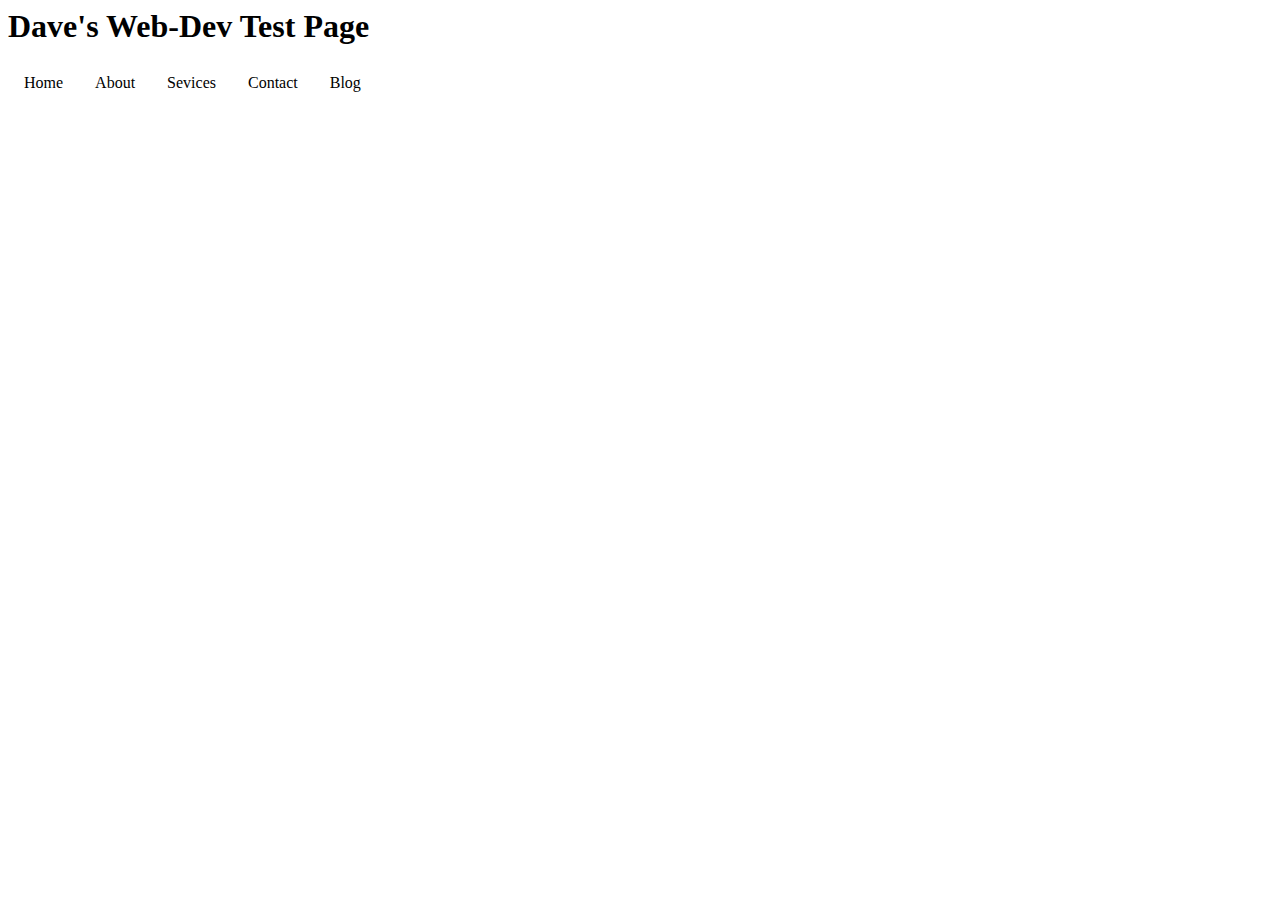
==== index.html @ ec2c6bcc "Titles" ====
<DOCTYPE html>

<html>
	<head>
		<title>Dave's Web-Dev Test Page</title>
		<link rel="stylesheet" type="text/css" href="/css/main.css">
	</head>
	<body>
		<h1>Dave's Web-Dev Test Page</h1>
		<ul>
			<li><a href="#">Home</a></li>
			<li><a href="#">About</a></li>
			<li><a href="#">Sevices</a></li>
			<li><a href="#">Contact</a></li>
			<li><a href="#">Blog</a></li>
		</ul>
	</body>
</html>
---- css/main.css ----
ul {
    list-style-type: none;
    margin: 0;
    padding: 0;
    background-color: #f1f1f1;
}

li {float: left;}

li a {
	display: block;
	color: #000;
	padding: 8px 16px;
	text-decoration: none;
 }

 li a:hover {
 	background-color: #555;
 	color: white;
 }
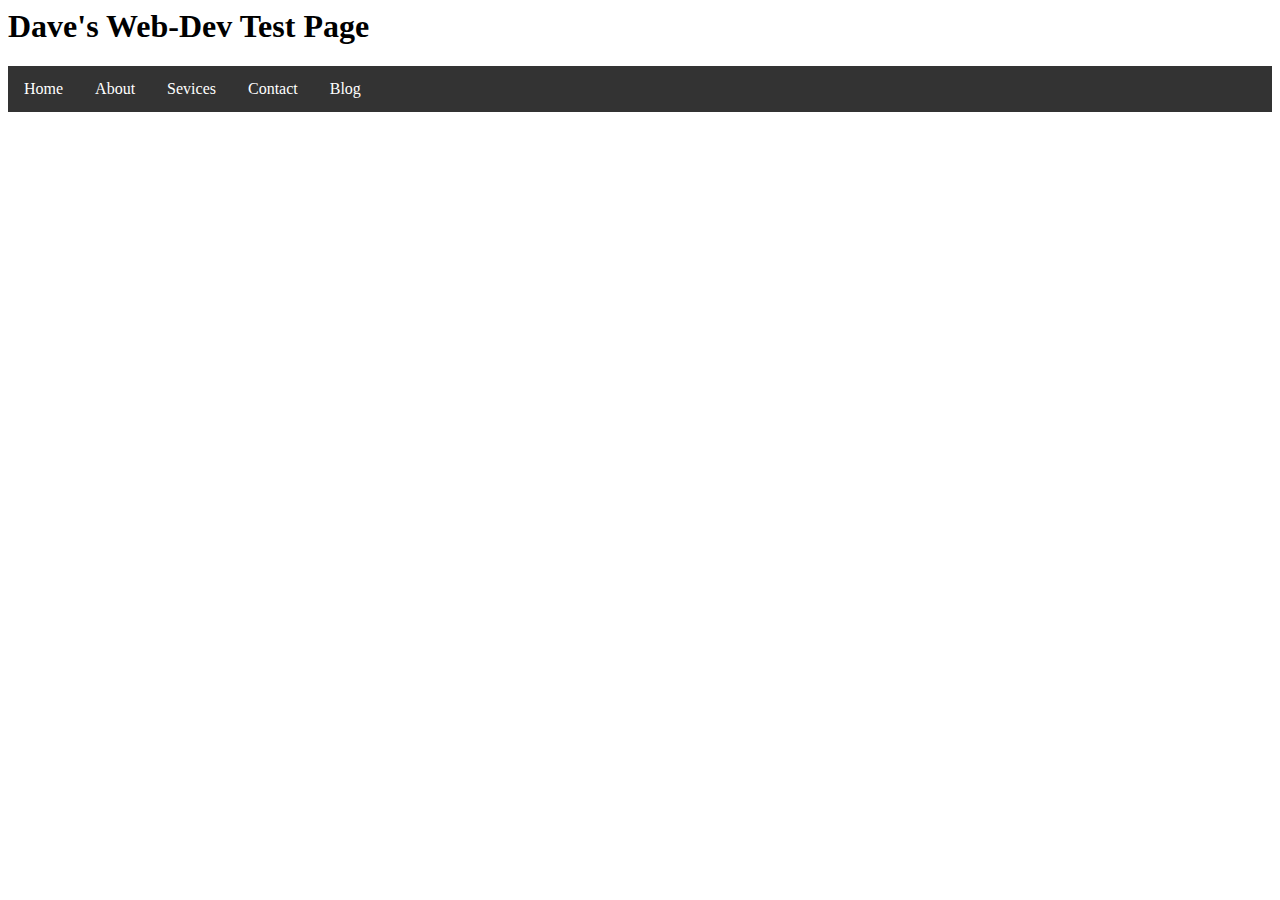
==== commit 441af7c2: "adding links" ====
--- a/index.html
+++ b/index.html
@@ -9,7 +9,7 @@
 		<h1>Dave's Web-Dev Test Page</h1>
 		<ul>
 			<li><a href="#">Home</a></li>
-			<li><a href="#">About</a></li>
+			<li><a href="about.html">About</a></li>
 			<li><a href="#">Sevices</a></li>
 			<li><a href="#">Contact</a></li>
 			<li><a href="#">Blog</a></li>
--- a/css/main.css
+++ b/css/main.css
@@ -2,19 +2,21 @@
     list-style-type: none;
     margin: 0;
     padding: 0;
-    background-color: #f1f1f1;
+    overflow: hidden;
+    background-color: #333;
 }
 
 li {float: left;}
 
 li a {
 	display: block;
-	color: #000;
-	padding: 8px 16px;
+	color: #ffffff;
+	text-align: center;
+	padding: 14px 16px;
 	text-decoration: none;
  }
 
  li a:hover {
- 	background-color: #555;
- 	color: white;
+ 	background-color: #111;
+ 	
  }
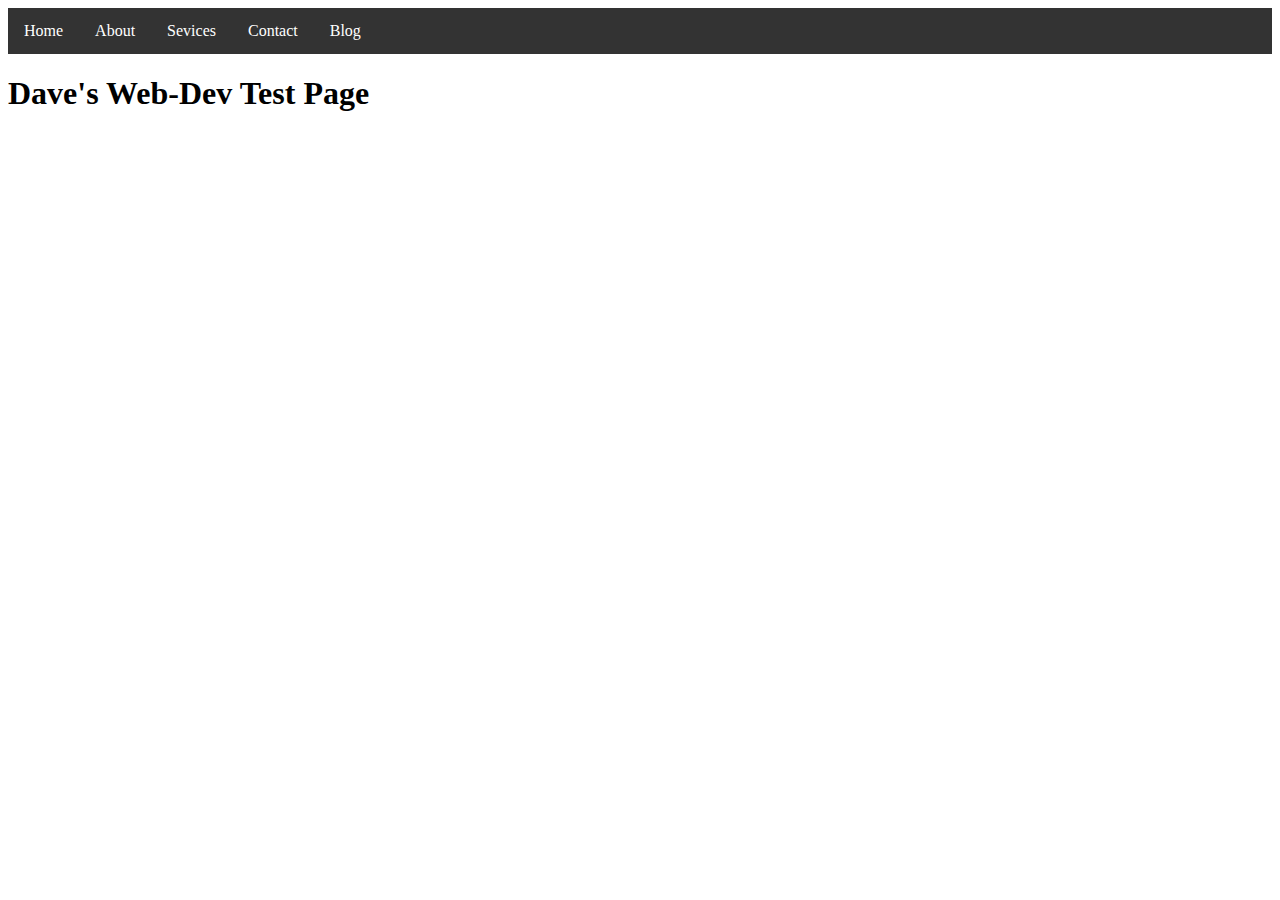
==== commit 64c927c0: "Update index.html" ====
--- a/index.html
+++ b/index.html
@@ -6,13 +6,14 @@
 		<link rel="stylesheet" type="text/css" href="/css/main.css">
 	</head>
 	<body>
+		
+	<ul>
+			<li><a href="index.html">Home</a></li>
+			<li><a href="about.html">About</a></li>
+			<li><a href="services.html">Sevices</a></li>
+			<li><a href="contact.html">Contact</a></li>
+			<li><a href="blog.html">Blog</a></li>
+		</ul>
 		<h1>Dave's Web-Dev Test Page</h1>
-		<ul>
-			<li><a href="#">Home</a></li>
-			<li><a href="about.html">About</a></li>
-			<li><a href="#">Sevices</a></li>
-			<li><a href="#">Contact</a></li>
-			<li><a href="#">Blog</a></li>
-		</ul>
 	</body>
-</html>+</html>
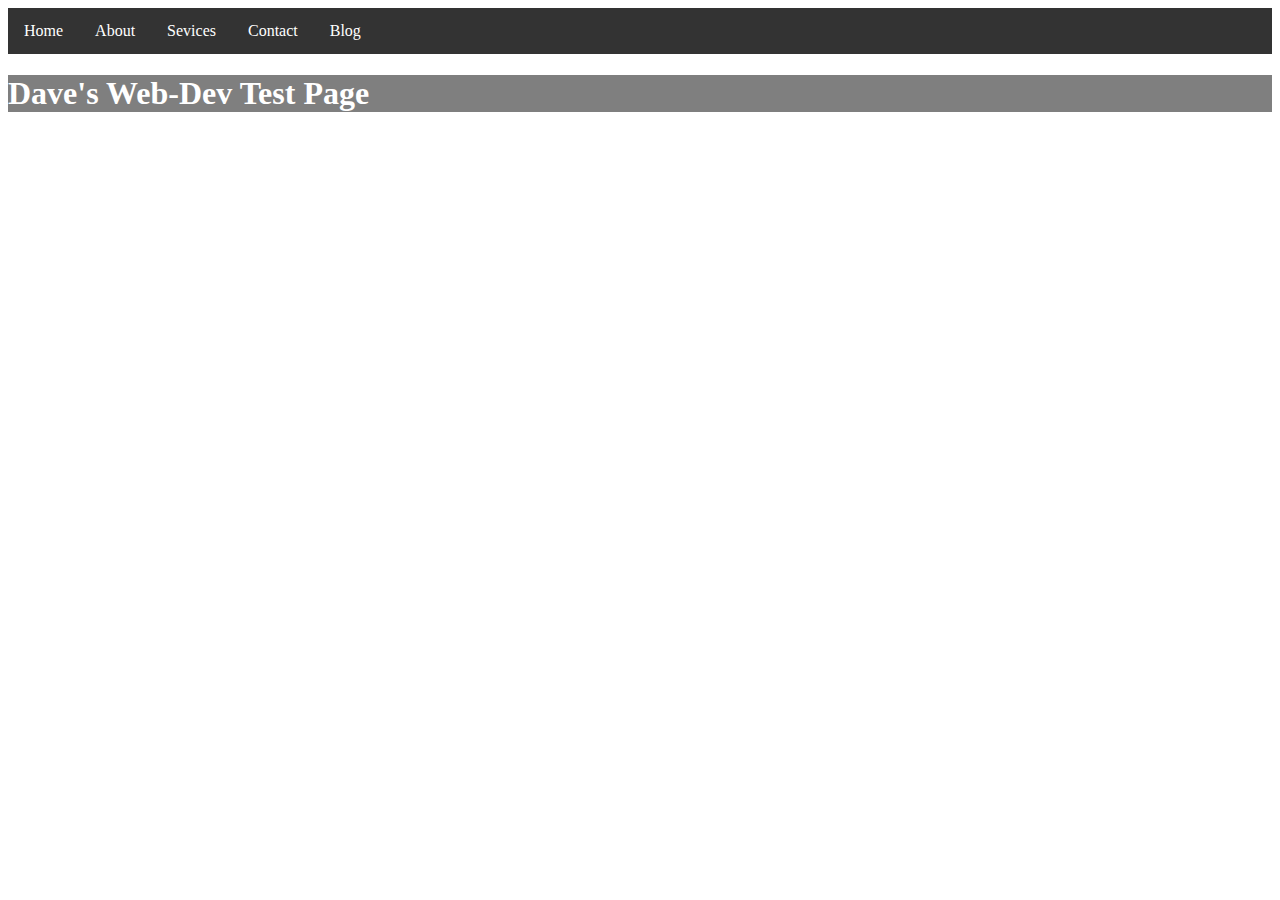
==== commit 36d9812b: "Add files via upload" ====
--- a/index.html
+++ b/index.html
@@ -12,7 +12,7 @@
 			<li><a href="about.html">About</a></li>
 			<li><a href="services.html">Sevices</a></li>
 			<li><a href="contact.html">Contact</a></li>
-			<li><a href="blog.html">Blog</a></li>
+			<li><a href="https://www.david-marsh.co">Blog</a></li>
 		</ul>
 		<h1>Dave's Web-Dev Test Page</h1>
 	</body>
--- a/css/main.css
+++ b/css/main.css
@@ -20,3 +20,8 @@
  	background-color: #111;
  	
  }
+
+ h1 {
+ 	color: rgb(255,255,255);
+ 	background-color: rgba(0,0,0,.5);
+ }
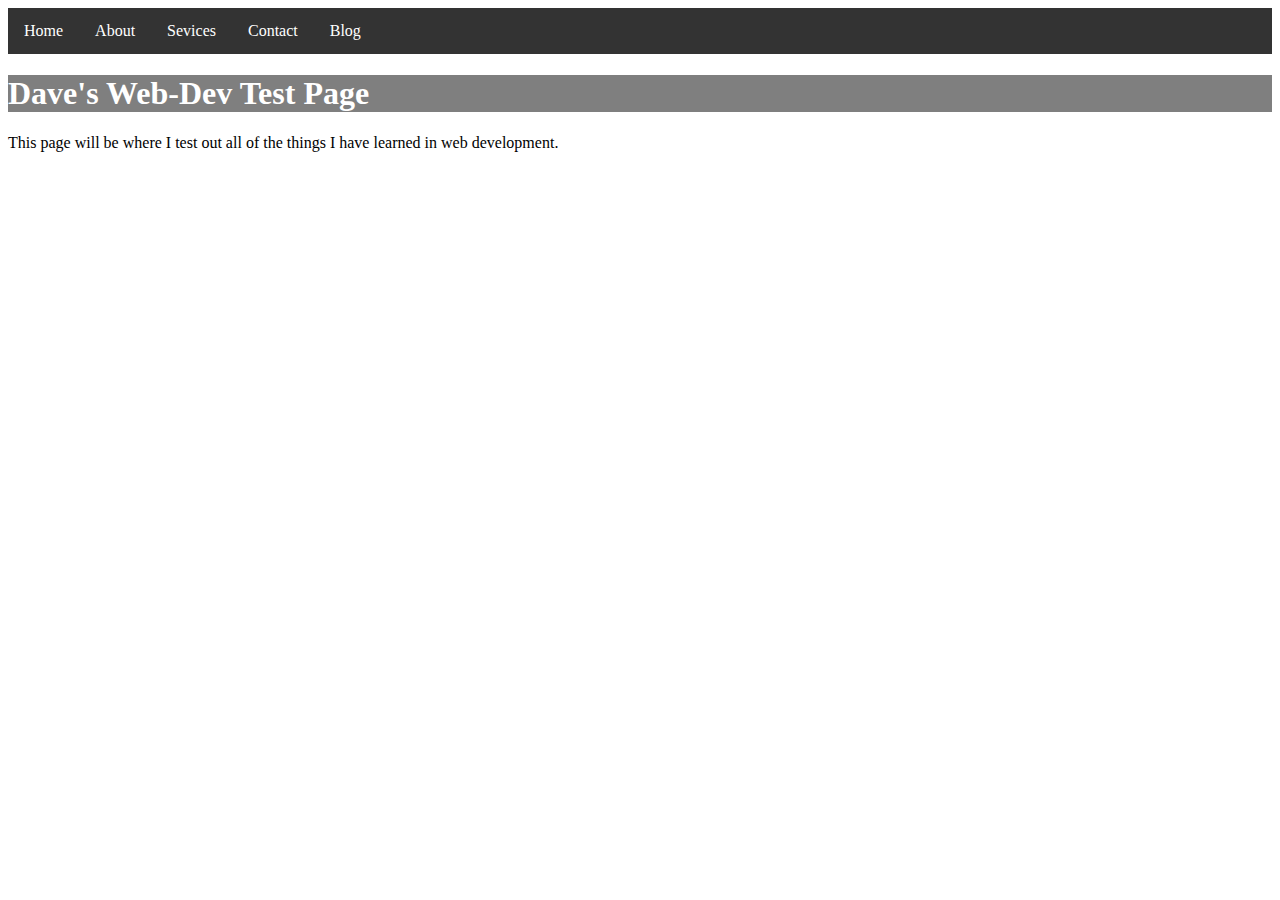
==== commit 6ba807d6: "ripple effect added" ====
--- a/index.html
+++ b/index.html
@@ -1,19 +1,37 @@
 <DOCTYPE html>
 
-<html>
+	<html>
+
 	<head>
 		<title>Dave's Web-Dev Test Page</title>
 		<link rel="stylesheet" type="text/css" href="/css/main.css">
+		<script src="code.js"></script>
 	</head>
+
 	<body>
-		
-	<ul>
-			<li><a href="index.html">Home</a></li>
-			<li><a href="about.html">About</a></li>
-			<li><a href="services.html">Sevices</a></li>
-			<li><a href="contact.html">Contact</a></li>
-			<li><a href="https://www.david-marsh.co">Blog</a></li>
+
+		<ul>
+			<li>
+				<a href="index.html">Home</a>
+			</li>
+			<li>
+				<a href="about.html">About</a>
+			</li>
+			<li>
+				<a href="services.html">Sevices</a>
+			</li>
+			<li>
+				<a href="contact.html">Contact</a>
+			</li>
+			<li>
+				<a href="https://www.david-marsh.co" target="_blank">Blog</a>
+			</li>
 		</ul>
 		<h1>Dave's Web-Dev Test Page</h1>
+		<article class="ripple">
+          This page will be where I test out all of the things I have learned in web development.
+		</article>
+
 	</body>
-</html>
+
+	</html>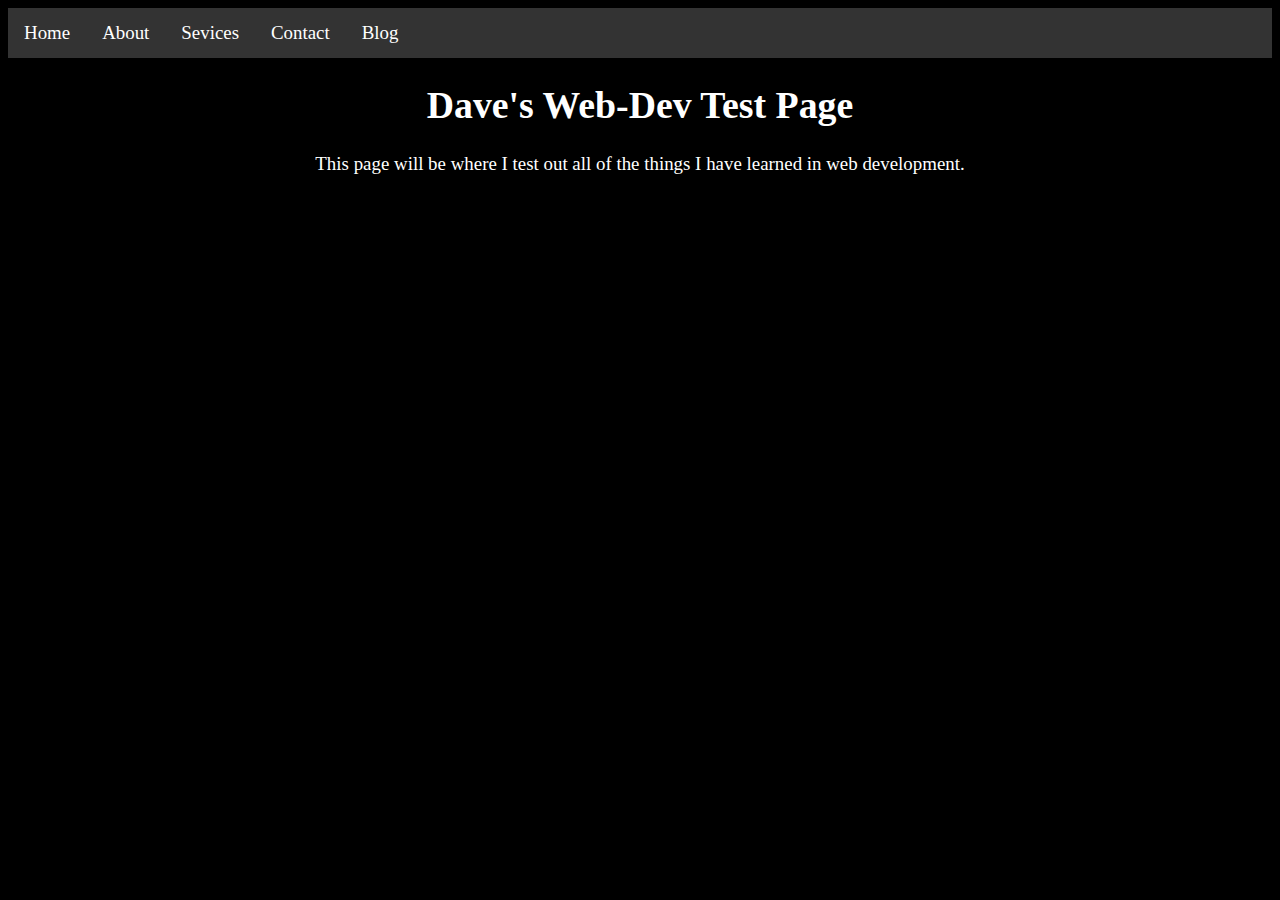
==== commit b7033e1a: "Update index.html" ====
--- a/index.html
+++ b/index.html
@@ -5,6 +5,7 @@
 	<head>
 		<title>Dave's Web-Dev Test Page</title>
 		<link rel="stylesheet" type="text/css" href="/css/main.css">
+		<link rel="stylesheet" type="text/css" href="/css/style.css">
 		<script src="code.js"></script>
 	</head>
 
@@ -34,4 +35,4 @@
 
 	</body>
 
-	</html>+	</html>
--- a/css/style.css
+++ b/css/style.css
@@ -0,0 +1,32 @@
+body{
+    background: black;
+    text-align: center;
+    font-size: .5cm;
+}
+
+.ripple > *{
+    display: inline-block;
+    text-shadow: 0 0 0 #fff;
+    color: transparent;
+}
+
+.ripple:hover > * {
+    animation: rippleEffect 5s infinite;
+}
+
+@keyframes rippleEffect {
+    40% {
+        opacity: .35;
+    }
+    50% {
+        transform: translate3d(.5em, 0, 0)
+        scale(1.1);
+        text-shadow: 0 0 20px #fff;
+    }
+    75% {
+        transform: translate3d(0, 0, 0)
+        scale(1);
+        text-shadow: 0 0 0 #fff;
+        opacity: 1;
+    }
+}